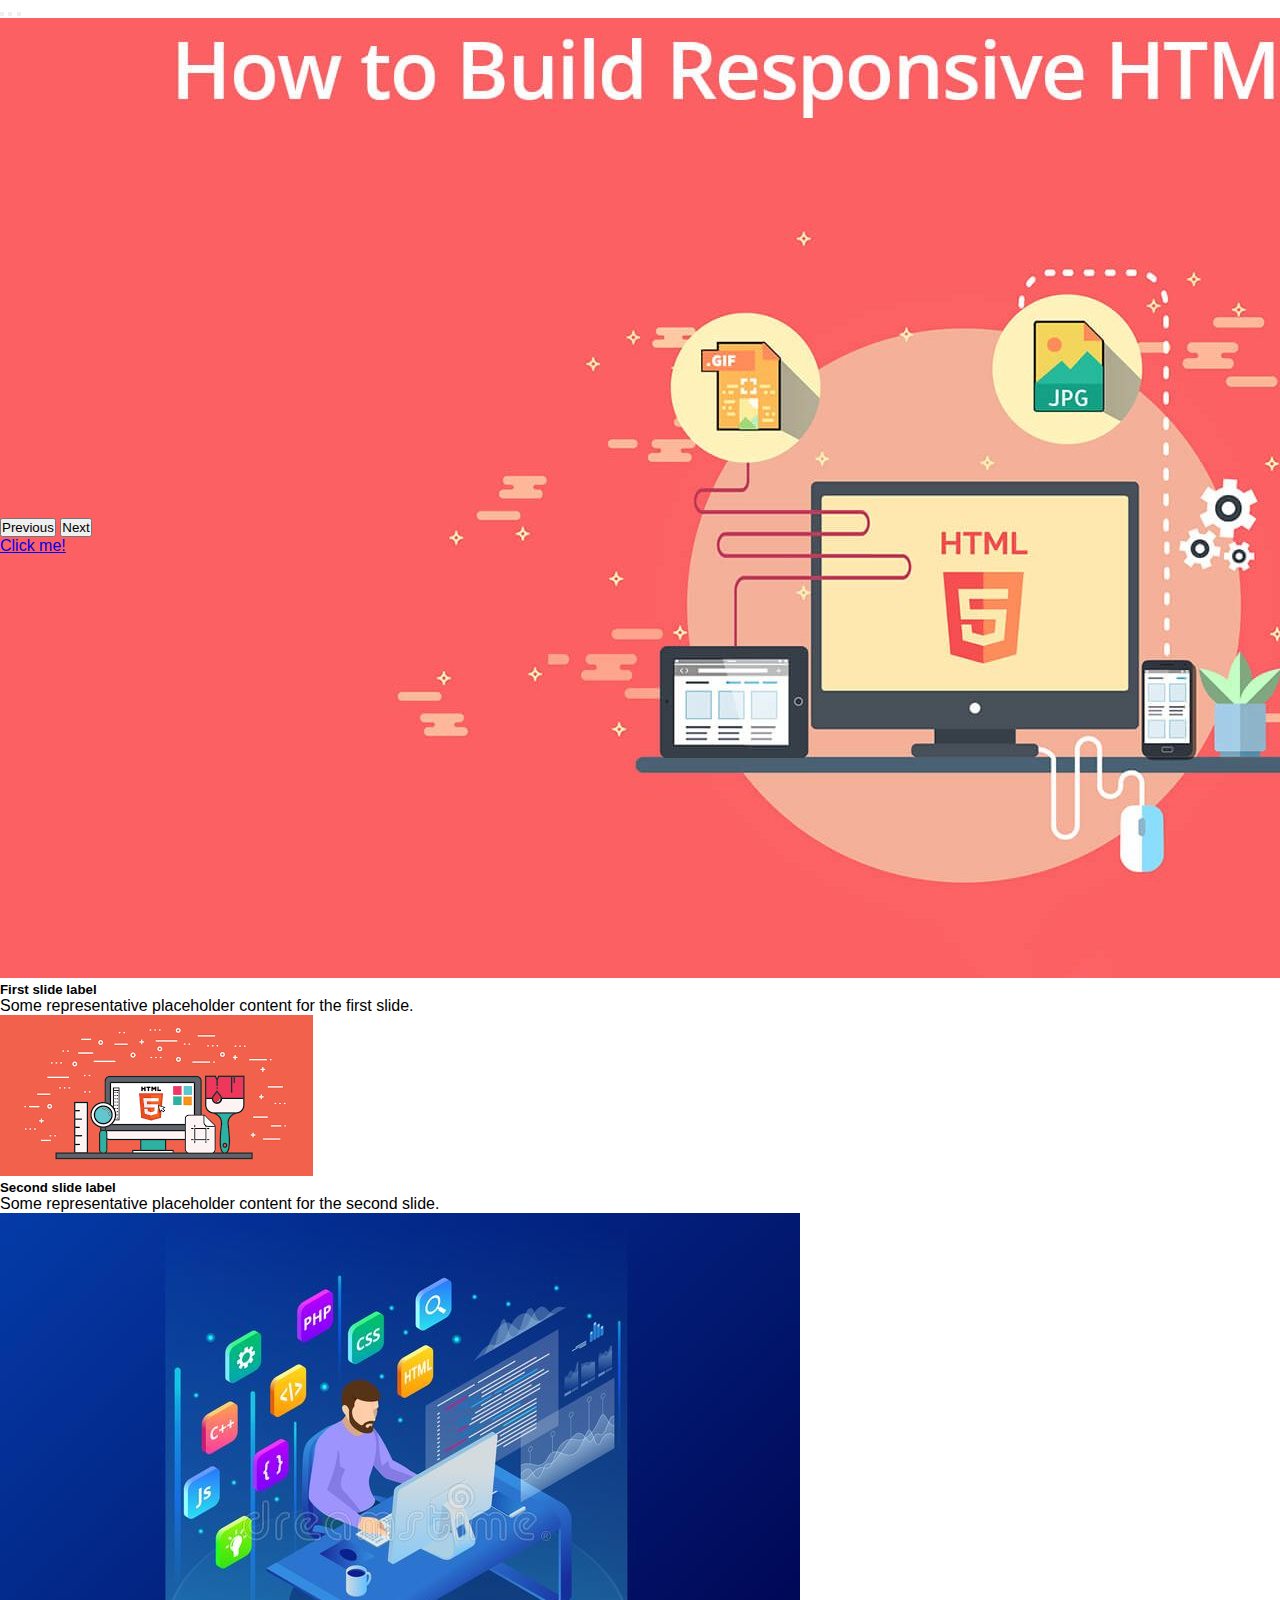
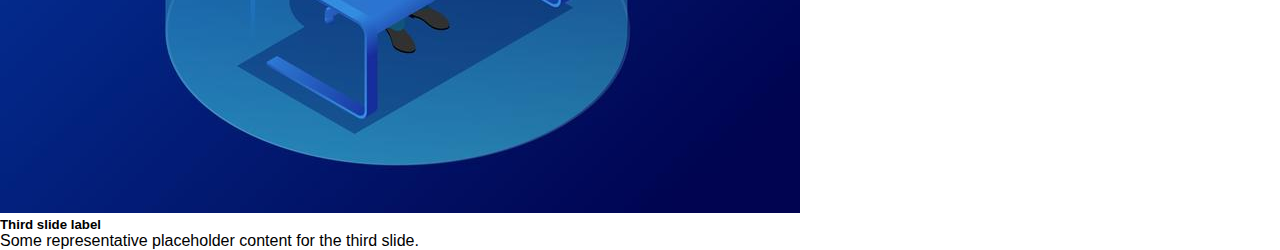
==== slider.html @ b81b4600 "upload" ====
<!DOCTYPE html>
<html lang="en">
<head>
    <meta charset="UTF-8">
    <meta http-equiv="X-UA-Compatible" content="IE=edge">
    <meta name="viewport" content="width=device-width, initial-scale=1.0">
    <link rel="stylesheet" href="./acset/css/index.css">
    <link rel="stylesheet" href="./acset/fontawesome-free-6.1.2-web/fontawesome-free-6.1.2-web/css/all.min.css">
    <link href="https://cdn.jsdelivr.net/npm/bootstrap@5.2.0/dist/css/bootstrap.min.css" rel="stylesheet" integrity="sha384-gH2yIJqKdNHPEq0n4Mqa/HGKIhSkIHeL5AyhkYV8i59U5AR6csBvApHHNl/vI1Bx" crossorigin="anonymous">
    <title>Slider</title>
</head>
<body>
    <div id="carouselExampleCaptions" class="carousel slide" data-bs-ride="false">
        <div class="carousel-indicators">
          <button type="button" data-bs-target="#carouselExampleCaptions" data-bs-slide-to="0" class="active" aria-current="true" aria-label="Slide 1"></button>
          <button type="button" data-bs-target="#carouselExampleCaptions" data-bs-slide-to="1" aria-label="Slide 2"></button>
          <button type="button" data-bs-target="#carouselExampleCaptions" data-bs-slide-to="2" aria-label="Slide 3"></button>
        </div>
        <div style="max-height:500px;object-fit:contain;" class="carousel-inner">
          <div class="carousel-item active">
            <img src="./acset/img/img2.jpg" class="d-block w-100" alt="...">
            <div class="carousel-caption d-none d-md-block">
              <h5>First slide label</h5>
              <p>Some representative placeholder content for the first slide.</p>
            </div>
          </div>
          <div class="carousel-item">
            <img src="./acset/img/img.png" class="d-block w-100" alt="...">
            <div class="carousel-caption d-none d-md-block">
              <h5>Second slide label</h5>
              <p>Some representative placeholder content for the second slide.</p>
            </div>
          </div>
          <div class="carousel-item">
            <img src="./acset/img/img3.jpg" class="d-block w-100" alt="...">
            <div class="carousel-caption d-none d-md-block">
              <h5>Third slide label</h5>
              <p>Some representative placeholder content for the third slide.</p>
            </div>
          </div>
        </div>
        <button class="carousel-control-prev" type="button" data-bs-target="#carouselExampleCaptions" data-bs-slide="prev">
          <span class="carousel-control-prev-icon" aria-hidden="true"></span>
          <span class="visually-hidden">Previous</span>
        </button>
        <button class="carousel-control-next" type="button" data-bs-target="#carouselExampleCaptions" data-bs-slide="next">
          <span class="carousel-control-next-icon" aria-hidden="true"></span>
          <span class="visually-hidden">Next</span>
        </button>
      </div>
      <a href="./calculator.html">Click me!</a>
<script src="https://cdn.jsdelivr.net/npm/@popperjs/core@2.11.5/dist/umd/popper.min.js" integrity="sha384-Xe+8cL9oJa6tN/veChSP7q+mnSPaj5Bcu9mPX5F5xIGE0DVittaqT5lorf0EI7Vk" crossorigin="anonymous"></script>
<script src="https://cdn.jsdelivr.net/npm/bootstrap@5.2.0/dist/js/bootstrap.min.js" integrity="sha384-ODmDIVzN+pFdexxHEHFBQH3/9/vQ9uori45z4JjnFsRydbmQbmL5t1tQ0culUzyK" crossorigin="anonymous"></script>
</body>
</html>
---- acset/css/index.css ----
*{
    margin: 0;
    padding: 0;
    box-sizing: border-box;
    font-family: 'Lucida Sans', 'Lucida Sans Regular', 'Lucida Grande', 'Lucida Sans Unicode', Geneva, Verdana, sans-serif;
}

.main-container{
    margin: auto;
    width: 300px;
    height: 400px;
    min-height:100%;
    border-radius: 5px;
}

.container-top{
    width: 100%;
    height: 50px;
}
.container{
    margin-top: 100px;
}
.input{
    width: 100%;
    height: 100%;
    font-size: 20px;
    outline: none;
    border: 1px solid #ccc;
    text-align: center;
    
}
.heading{
    line-height: 60px;
    height: 60px;
    text-align: center;
    background-color: rgb(240, 78, 14);
}
.heading h2{
    font-size: 30px;
    font-weight: 700;
    color: #fff;
    font-family: 'Lucida Sans', 'Lucida Sans Regular', 'Lucida Grande', 'Lucida Sans Unicode', Geneva, Verdana, sans-serif;
}
.colums{
    width:100%;
    display:flex;
    flex-wrap: wrap;
    height: 100%;
}
.btn{
    display: block;
    height: 25%;
    width: 25%;
    cursor: pointer;
    outline: none;
    border: 1px solid #ccc;
}
.key-colum{
    height: 73%;
    width: 100%;
    display: flex;
}
.btn:hover{
    background-color: rgb(240, 78, 14);
}
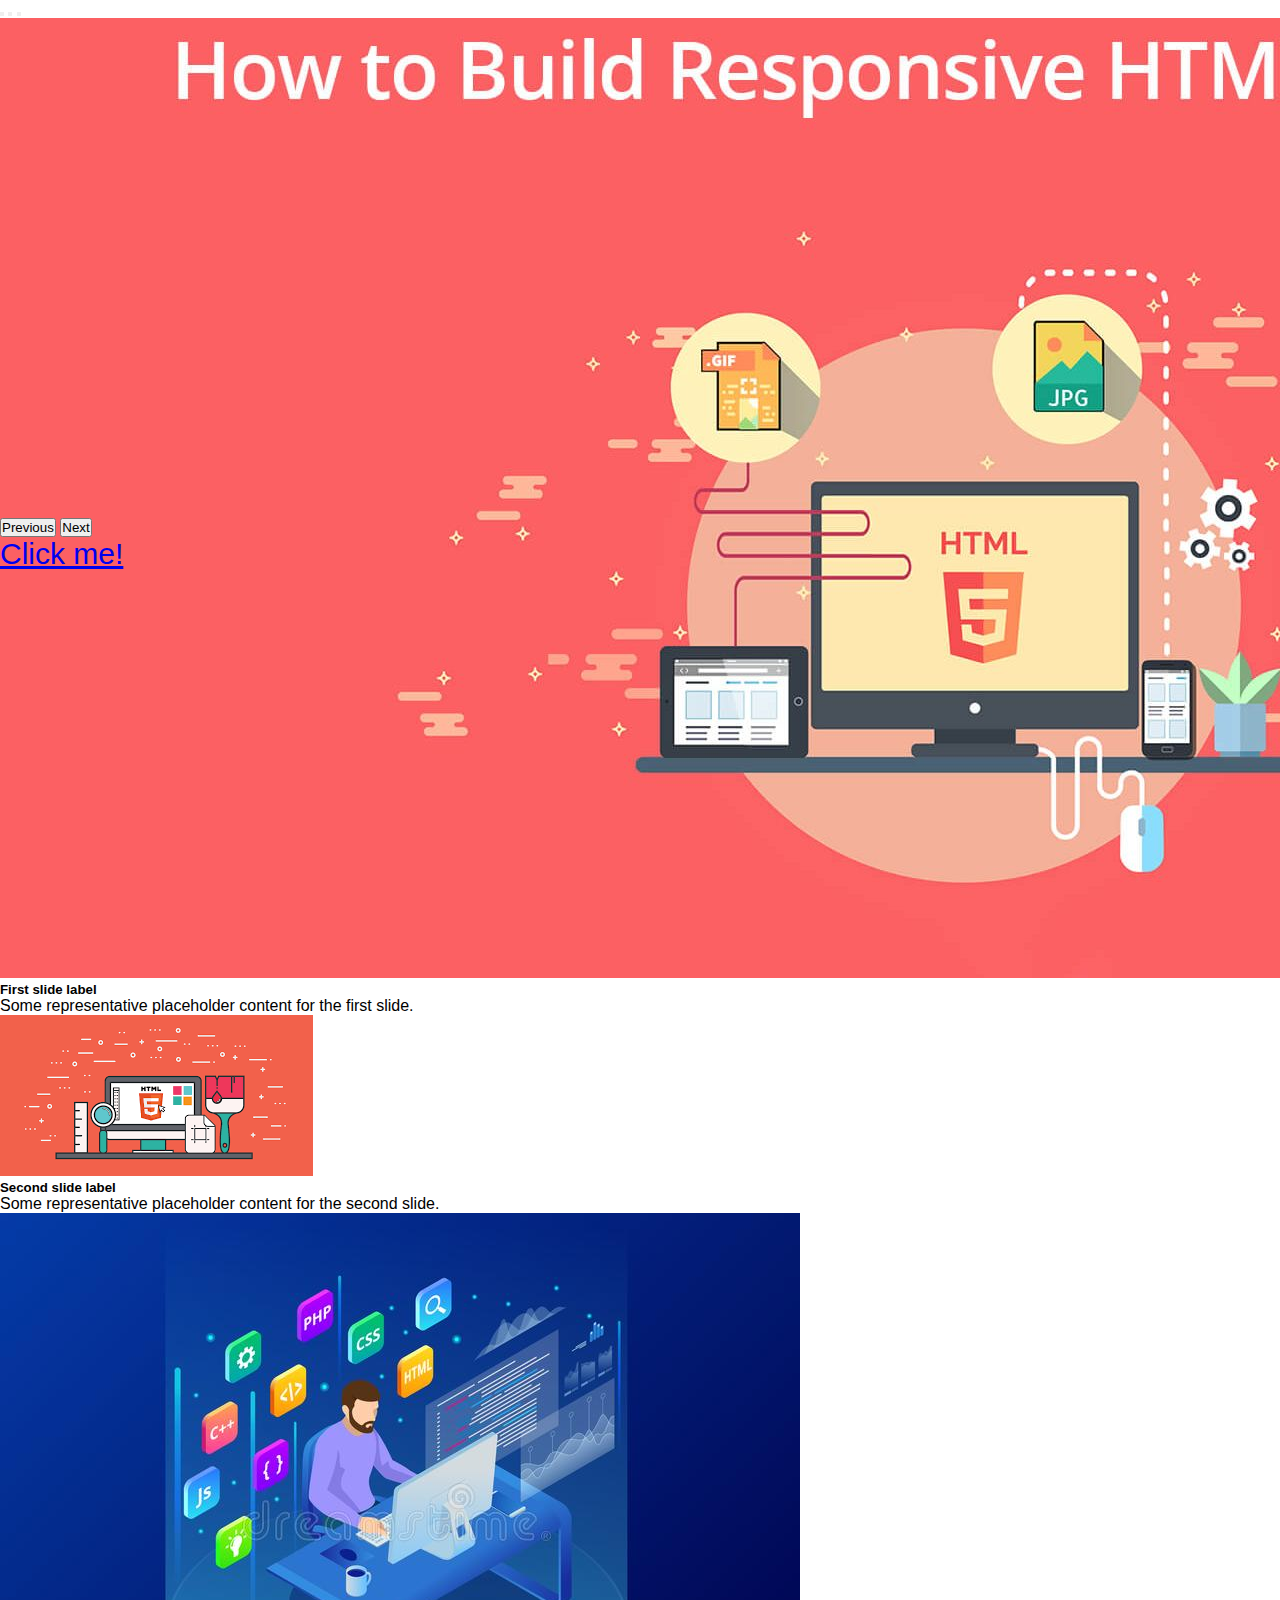
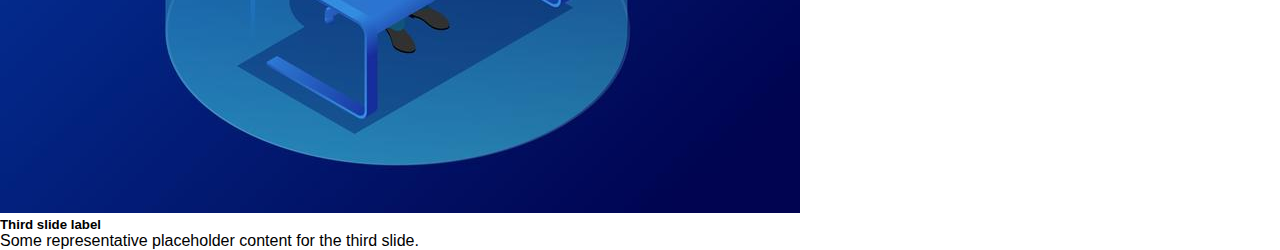
==== commit 14d5a302: "up" ====
--- a/slider.html
+++ b/slider.html
@@ -48,7 +48,7 @@
           <span class="visually-hidden">Next</span>
         </button>
       </div>
-      <a href="./calculator.html">Click me!</a>
+      <a style="font-size: 30px; " href="./calculator.html">Click me!</a>
 <script src="https://cdn.jsdelivr.net/npm/@popperjs/core@2.11.5/dist/umd/popper.min.js" integrity="sha384-Xe+8cL9oJa6tN/veChSP7q+mnSPaj5Bcu9mPX5F5xIGE0DVittaqT5lorf0EI7Vk" crossorigin="anonymous"></script>
 <script src="https://cdn.jsdelivr.net/npm/bootstrap@5.2.0/dist/js/bootstrap.min.js" integrity="sha384-ODmDIVzN+pFdexxHEHFBQH3/9/vQ9uori45z4JjnFsRydbmQbmL5t1tQ0culUzyK" crossorigin="anonymous"></script>
 </body>
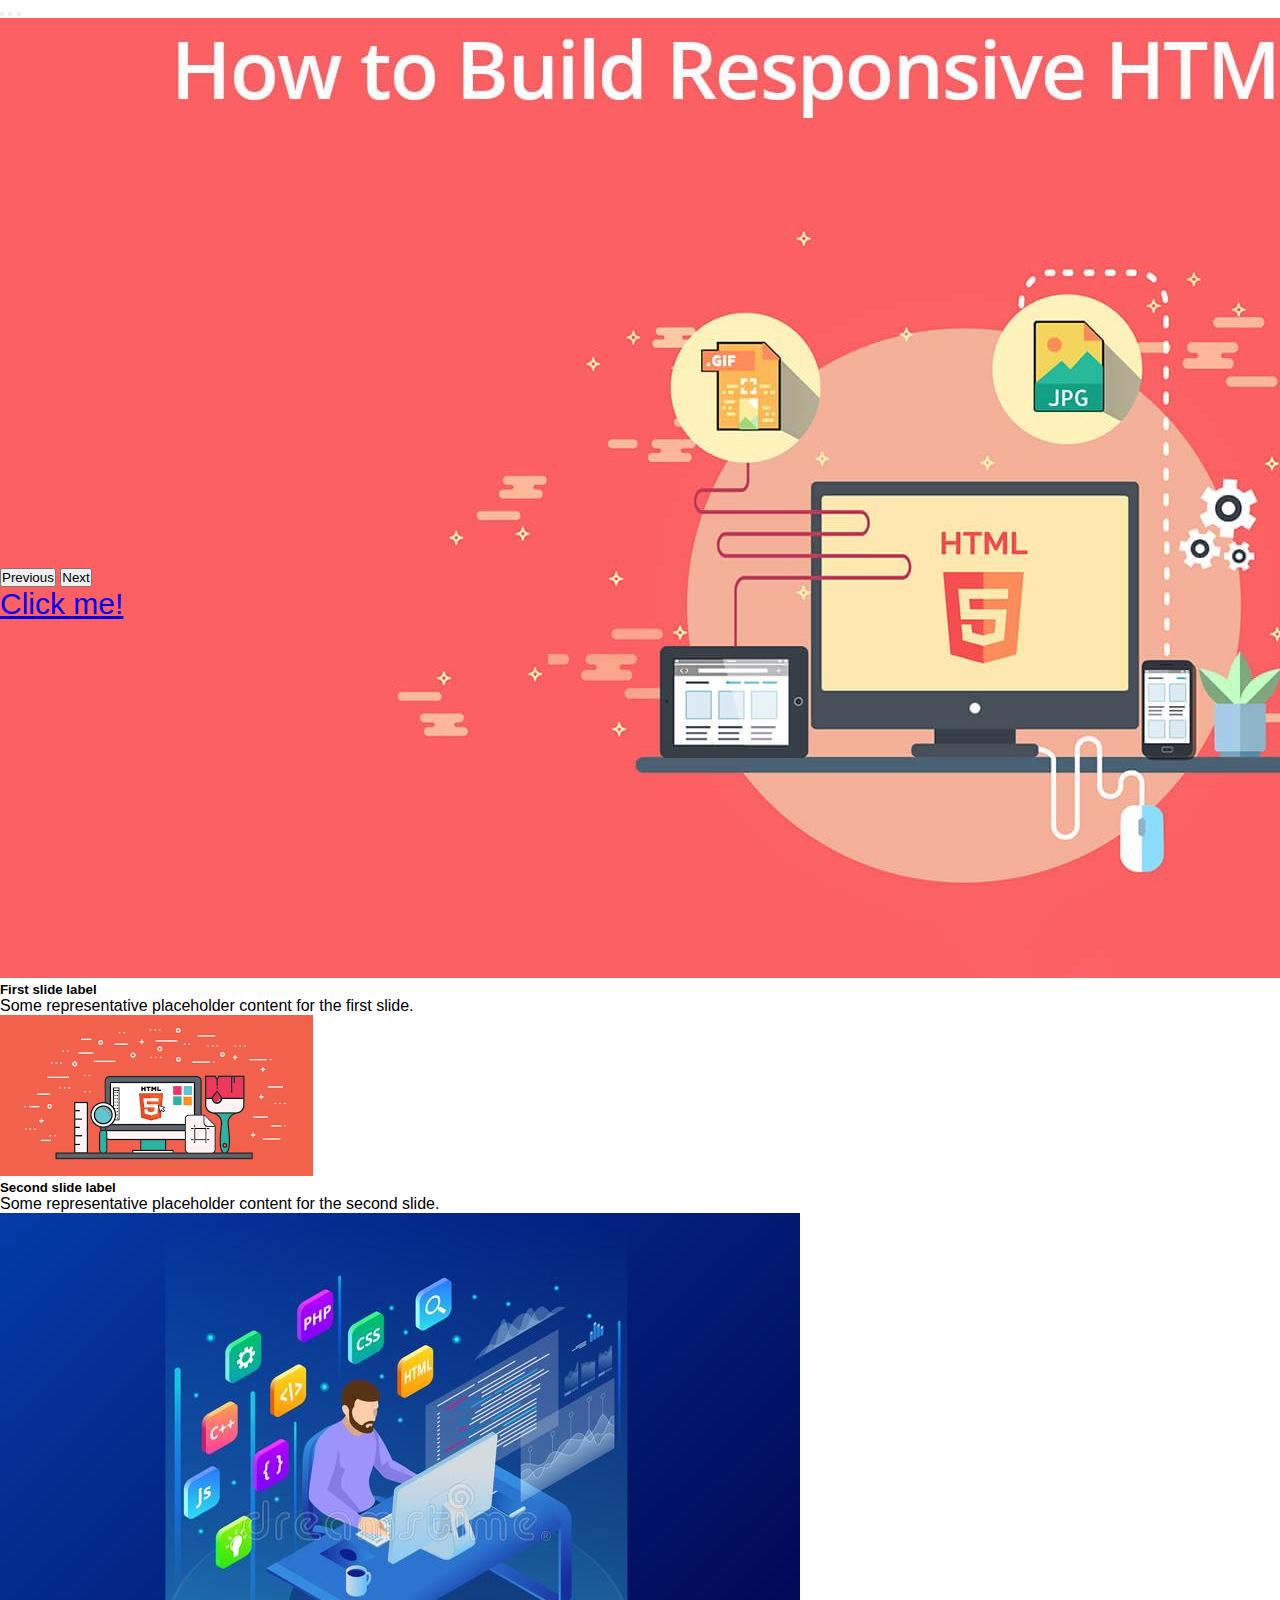
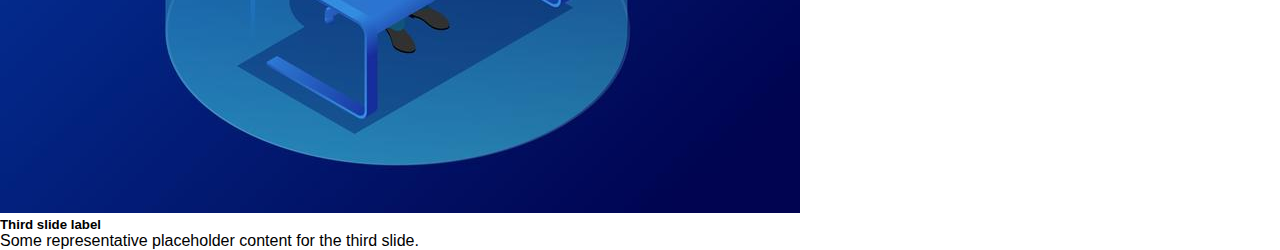
==== commit 772c46c2: "up" ====
--- a/slider.html
+++ b/slider.html
@@ -16,7 +16,7 @@
           <button type="button" data-bs-target="#carouselExampleCaptions" data-bs-slide-to="1" aria-label="Slide 2"></button>
           <button type="button" data-bs-target="#carouselExampleCaptions" data-bs-slide-to="2" aria-label="Slide 3"></button>
         </div>
-        <div style="max-height:500px;object-fit:contain;" class="carousel-inner">
+        <div style="max-height:550px;object-fit:contain;" class="carousel-inner">
           <div class="carousel-item active">
             <img src="./acset/img/img2.jpg" class="d-block w-100" alt="...">
             <div class="carousel-caption d-none d-md-block">
